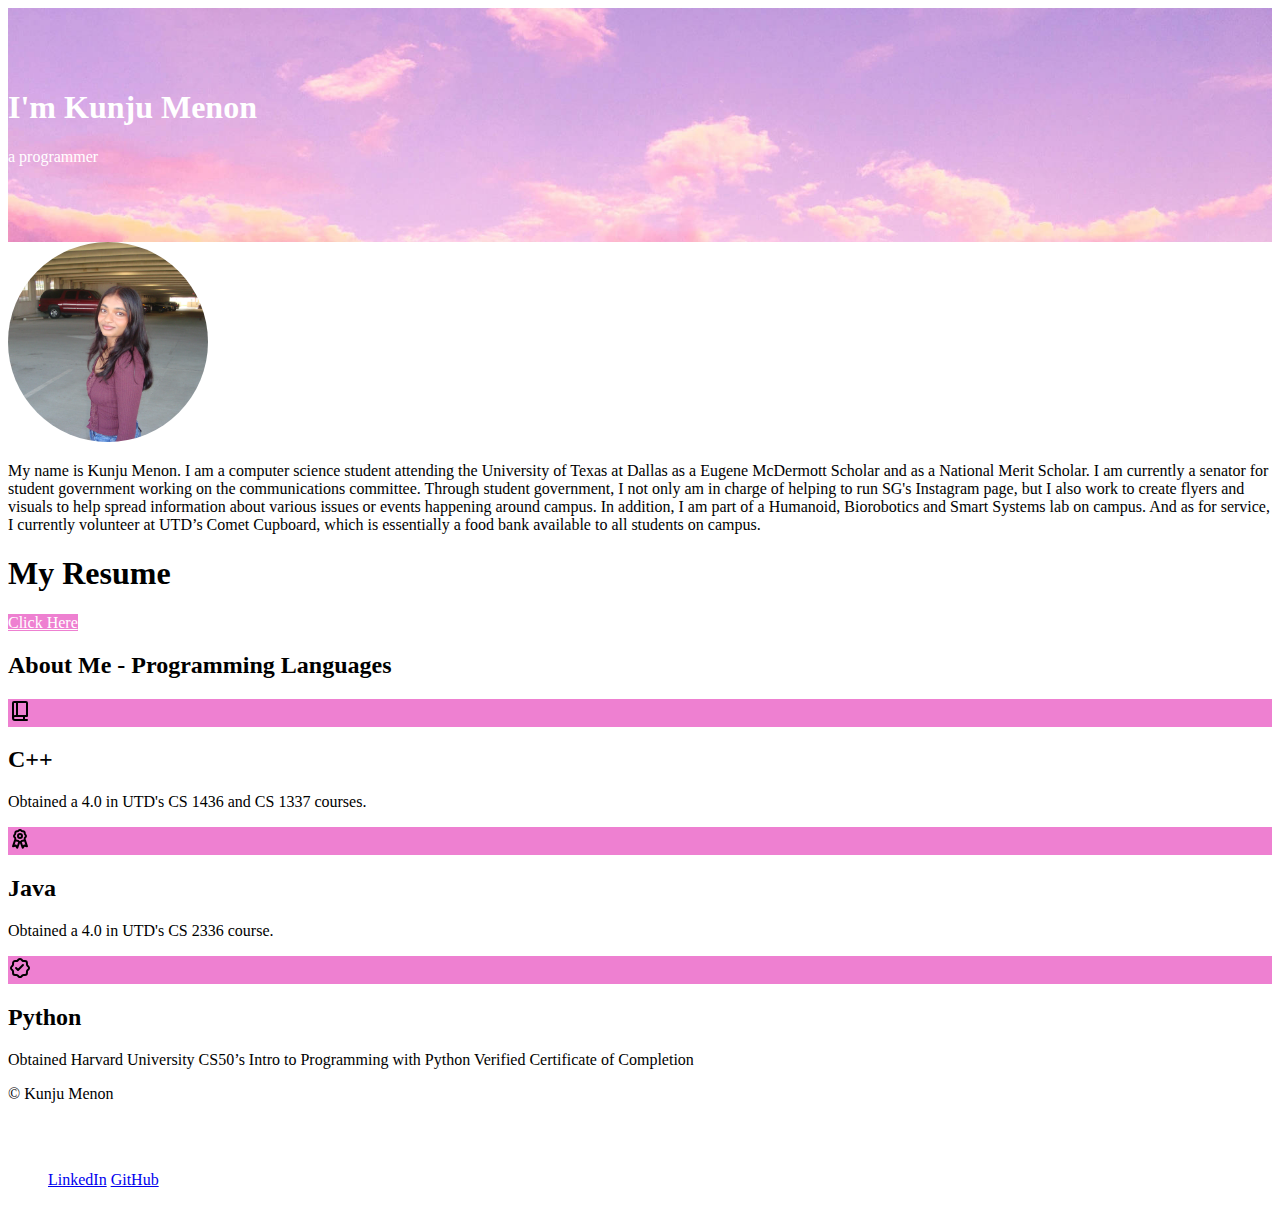
==== index.html @ b02023f8 "Add files via upload" ====
<!DOCTYPE html>
<html lang="en">

<head>
  <meta charset="UTF-8">
  <meta name="viewport" content="width=device-width, initial-scale=1.0">
  <title>Kunju Menon</title>
  <link href="https://cdn.jsdelivr.net/npm/bootstrap@5.3.0-alpha3/dist/css/bootstrap.min.css" rel="stylesheet"
    integrity="sha384-KK94CHFLLe+nY2dmCWGMq91rCGa5gtU4mk92HdvYe+M/SXH301p5ILy+dN9+nJOZ" crossorigin="anonymous">
  <link rel="stylesheet" href="./style.css">
</head>

<body>

  <!-- Title -->
  <section id="title">
    <div class="px-4 py-5 my-5 text-center">
      <h1 class="display-5 fw-bold">I'm Kunju Menon</h1>
      <div class="col-lg-6 mx-auto">
        <p class="lead mb-4"> a programmer</p>
        <div class="d-grid gap-2 d-sm-flex justify-content-sm-center">
        </div>
      </div>
    </div>
  </section>
  <!-- Description -->
  <section id="description" >
    <div class="my-5">
      <div class="p-5 text-center bg-body-tertiary">
        <div class="container">
          <img class="profile-img mt-5" src="./pfp.png" alt="profile image">
          <p class="col-lg-8 mx-auto lead mt-2">
            My name is Kunju Menon. I am a computer science student attending the University of Texas at Dallas as a Eugene McDermott Scholar and as a National Merit Scholar. I am currently a senator for student government working on the communications committee. Through student government, I not only am in charge of helping to run SG's Instagram page, but I also work to create flyers and visuals to help spread information about various issues or events happening around campus. In addition, I am part of a Humanoid, Biorobotics and Smart Systems lab on campus. And as for service, I currently volunteer at UTD’s Comet Cupboard, which is essentially a food bank available to all students on campus.
          </p>
        </div>

      </div>
    </div>
  </section>


  <!-- Resume -->
  <section id="resume" >
    <div class="px-4 py-5 my-5 text-center">
      <h1 class="display-5 fw-bold">My Resume</h1>
      <div class="col-lg-6 mx-auto">
        <div class="d-grid gap-2 d-sm-flex justify-content-sm-center">
          <a href="resume.html" class="btn btn-primary btn-lg px-4 gap-3" style="background-color: #ee80d1; color: white;">Click Here</a>
        </div>
      </div>
    </div>
  </section>

<!-- About Me -->
 <section id = "about me">
  <div class="container px-4 py-5" id="featured-3">
    <h2 class="pb-2 border-bottom">About Me - Programming Languages</h2>
    <div class="row g-4 py-5 row-cols-1 row-cols-lg-3">
      <div class="feature col">
        <div class="feature-icon" style="background-color: #ee80d1;">
          <svg class="w-6 h-6 text-gray-800 dark:text-white" aria-hidden="true" xmlns="http://www.w3.org/2000/svg" width="24" height="24" fill="none" viewBox="0 0 24 24">
            <path stroke="currentColor" stroke-linecap="round" stroke-linejoin="round" stroke-width="2" d="M5 19V4a1 1 0 0 1 1-1h12a1 1 0 0 1 1 1v13H7a2 2 0 0 0-2 2Zm0 0a2 2 0 0 0 2 2h12M9 3v14m7 0v4"/>
          </svg>
        </div>
        <h2>C++</h2>
        <p>Obtained a 4.0 in UTD's CS 1436 and CS 1337 courses.</p>

      </div>
      <div class="feature col">
        <div class="feature-icon" style="background-color: #ee80d1;">
          <svg class="w-6 h-6 text-gray-800 dark:text-white" aria-hidden="true" xmlns="http://www.w3.org/2000/svg" width="24" height="24" fill="none" viewBox="0 0 24 24">
            <path stroke="currentColor" stroke-linecap="round" stroke-linejoin="round" stroke-width="2" d="m7.171 12.906-2.153 6.411 2.672-.89 1.568 2.34 1.825-5.183m5.73-2.678 2.154 6.411-2.673-.89-1.568 2.34-1.825-5.183M9.165 4.3c.58.068 1.153-.17 1.515-.628a1.681 1.681 0 0 1 2.64 0 1.68 1.68 0 0 0 1.515.628 1.681 1.681 0 0 1 1.866 1.866c-.068.58.17 1.154.628 1.516a1.681 1.681 0 0 1 0 2.639 1.682 1.682 0 0 0-.628 1.515 1.681 1.681 0 0 1-1.866 1.866 1.681 1.681 0 0 0-1.516.628 1.681 1.681 0 0 1-2.639 0 1.681 1.681 0 0 0-1.515-.628 1.681 1.681 0 0 1-1.867-1.866 1.681 1.681 0 0 0-.627-1.515 1.681 1.681 0 0 1 0-2.64c.458-.361.696-.935.627-1.515A1.681 1.681 0 0 1 9.165 4.3ZM14 9a2 2 0 1 1-4 0 2 2 0 0 1 4 0Z"/>
          </svg>
          
        </div>
        <h2>Java</h2>
        <p>Obtained a 4.0 in UTD's CS 2336 course.</p>
        
      </div>
      <div class="feature col">
        <div class="feature-icon" style="background-color: #ee80d1;">
          <svg class="w-6 h-6 text-gray-800 dark:text-white" aria-hidden="true" xmlns="http://www.w3.org/2000/svg" width="24" height="24" fill="none" viewBox="0 0 24 24">
            <path stroke="currentColor" stroke-linecap="round" stroke-linejoin="round" stroke-width="2" d="m8.032 12 1.984 1.984 4.96-4.96m4.55 5.272.893-.893a1.984 1.984 0 0 0 0-2.806l-.893-.893a1.984 1.984 0 0 1-.581-1.403V7.04a1.984 1.984 0 0 0-1.984-1.984h-1.262a1.983 1.983 0 0 1-1.403-.581l-.893-.893a1.984 1.984 0 0 0-2.806 0l-.893.893a1.984 1.984 0 0 1-1.403.581H7.04A1.984 1.984 0 0 0 5.055 7.04v1.262c0 .527-.209 1.031-.581 1.403l-.893.893a1.984 1.984 0 0 0 0 2.806l.893.893c.372.372.581.876.581 1.403v1.262a1.984 1.984 0 0 0 1.984 1.984h1.262c.527 0 1.031.209 1.403.581l.893.893a1.984 1.984 0 0 0 2.806 0l.893-.893a1.985 1.985 0 0 1 1.403-.581h1.262a1.984 1.984 0 0 0 1.984-1.984V15.7c0-.527.209-1.031.581-1.403Z"/>
          </svg>
          
        </div>
        <h2>Python</h2>
        <p>Obtained Harvard University CS50’s Intro to Programming with Python Verified Certificate of Completion</p>
        
      </div>
    </div>
  </div>
 </section>

  <!-- Footer -->
  <section id ="footer">
    <div class="container">
      <footer class="d-flex flex-wrap justify-content-between align-items-center py-3 my-4 border-top">
        <p class="col-md-4 mb-0 text-body-secondary">© Kunju Menon</p>
    
        <a href="/" class="col-md-4 d-flex align-items-center justify-content-center mb-3 mb-md-0 me-md-auto link-body-emphasis text-decoration-none">
          <svg class="bi me-2" width="40" height="32"><use xlink:href="#bootstrap"></use></svg>
        </a>
    
        <ul class="nav col-md-4 justify-content-end">
          <a href="www.linkedin.com/in/saraswathi-menon-678259248" class="nav-link px-2 text-body-secondary">LinkedIn</a>
          <a href="https://github.com/sarakmenon" class="nav-link px-2 text-body-secondary">GitHub</a>
        </ul>
      </footer>
    </div>
  </section>
 
</body>

</html>
---- style.css ----
#title {
  background-image: url('./title-image.png'); /* Replace with your image path */
  background-size: cover; /* Makes the image cover the entire section */
  background-position: center; /* Centers the image */
  background-repeat: no-repeat; /* Prevents the image from repeating */
  color: white; /* Ensures text is readable */
  padding: 60px 0; /* Adds space around the content */
}


.profile-img {
  border-radius: 50%;
  height: 200px;
  width: 200px;
  object-fit: cover;
  
}
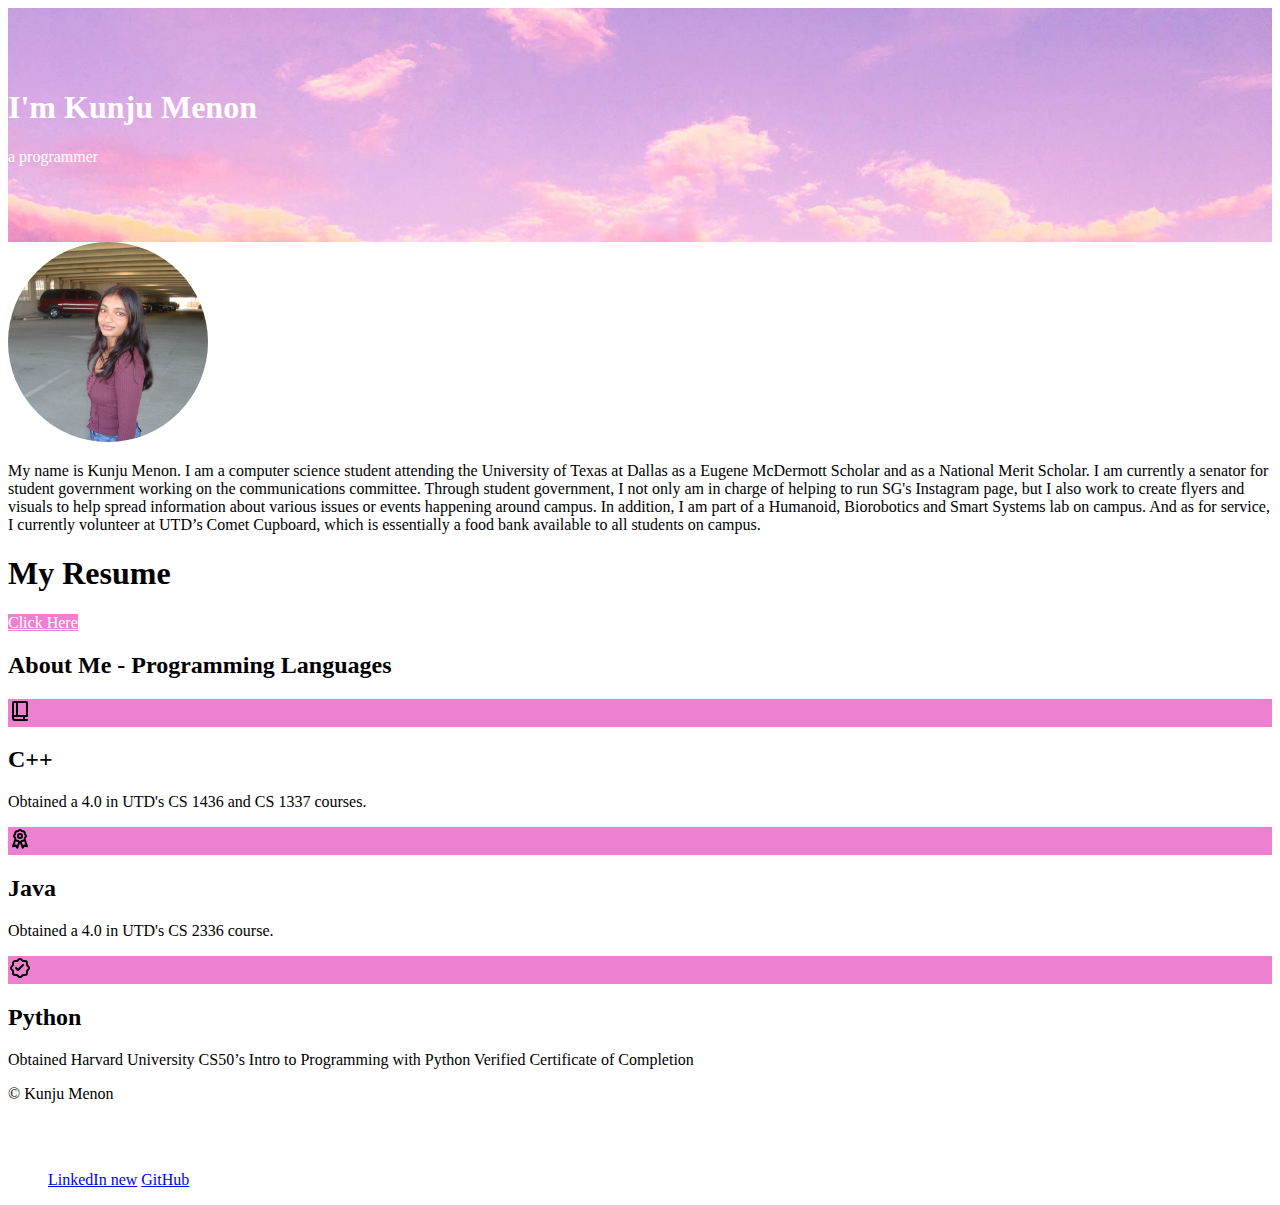
==== commit 04251b70: "Update linkedin again" ====
--- a/index.html
+++ b/index.html
@@ -103,7 +103,7 @@
         </a>
     
         <ul class="nav col-md-4 justify-content-end">
-          <a href="www.linkedin.com/in/saraswathi-menon-678259248" class="nav-link px-2 text-body-secondary">LinkedIn</a>
+          <a href="https://www.linkedin.com/in/saraswathi-menon-678259248" class="nav-link px-2 text-body-secondary">LinkedIn new</a>
           <a href="https://github.com/sarakmenon" class="nav-link px-2 text-body-secondary">GitHub</a>
         </ul>
       </footer>
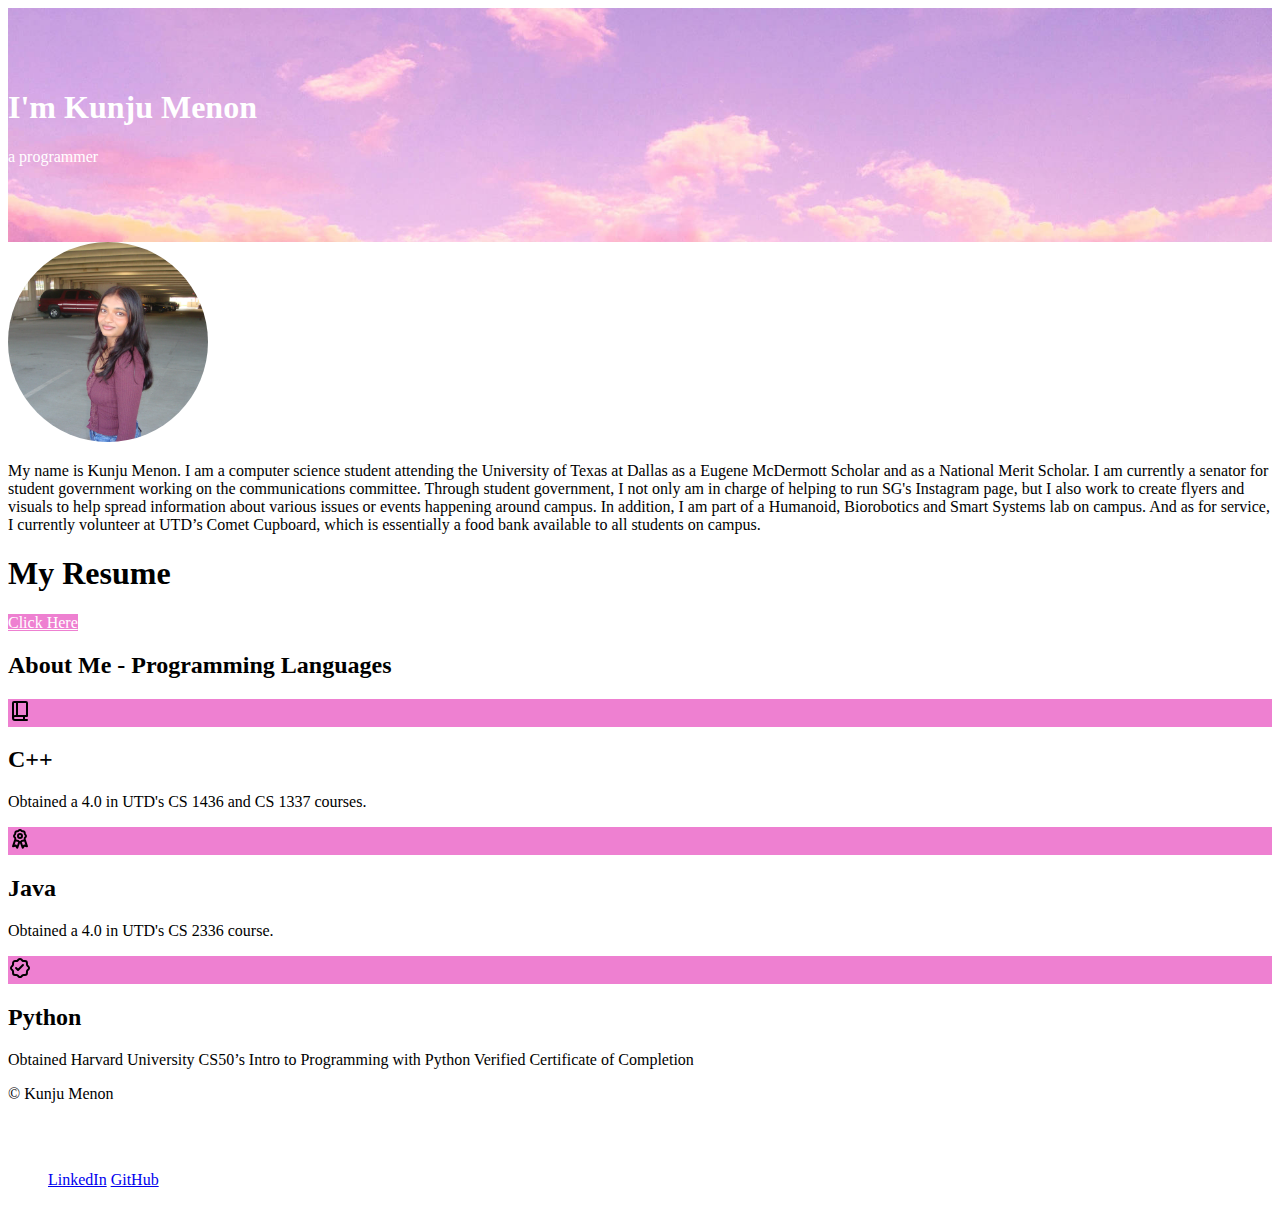
==== commit 3ca176f8: "linkedin works now" ====
--- a/index.html
+++ b/index.html
@@ -103,7 +103,7 @@
         </a>
     
         <ul class="nav col-md-4 justify-content-end">
-          <a href="https://www.linkedin.com/in/saraswathi-menon-678259248" class="nav-link px-2 text-body-secondary">LinkedIn new</a>
+          <a href="https://www.linkedin.com/in/saraswathi-menon-678259248" class="nav-link px-2 text-body-secondary">LinkedIn</a>
           <a href="https://github.com/sarakmenon" class="nav-link px-2 text-body-secondary">GitHub</a>
         </ul>
       </footer>
